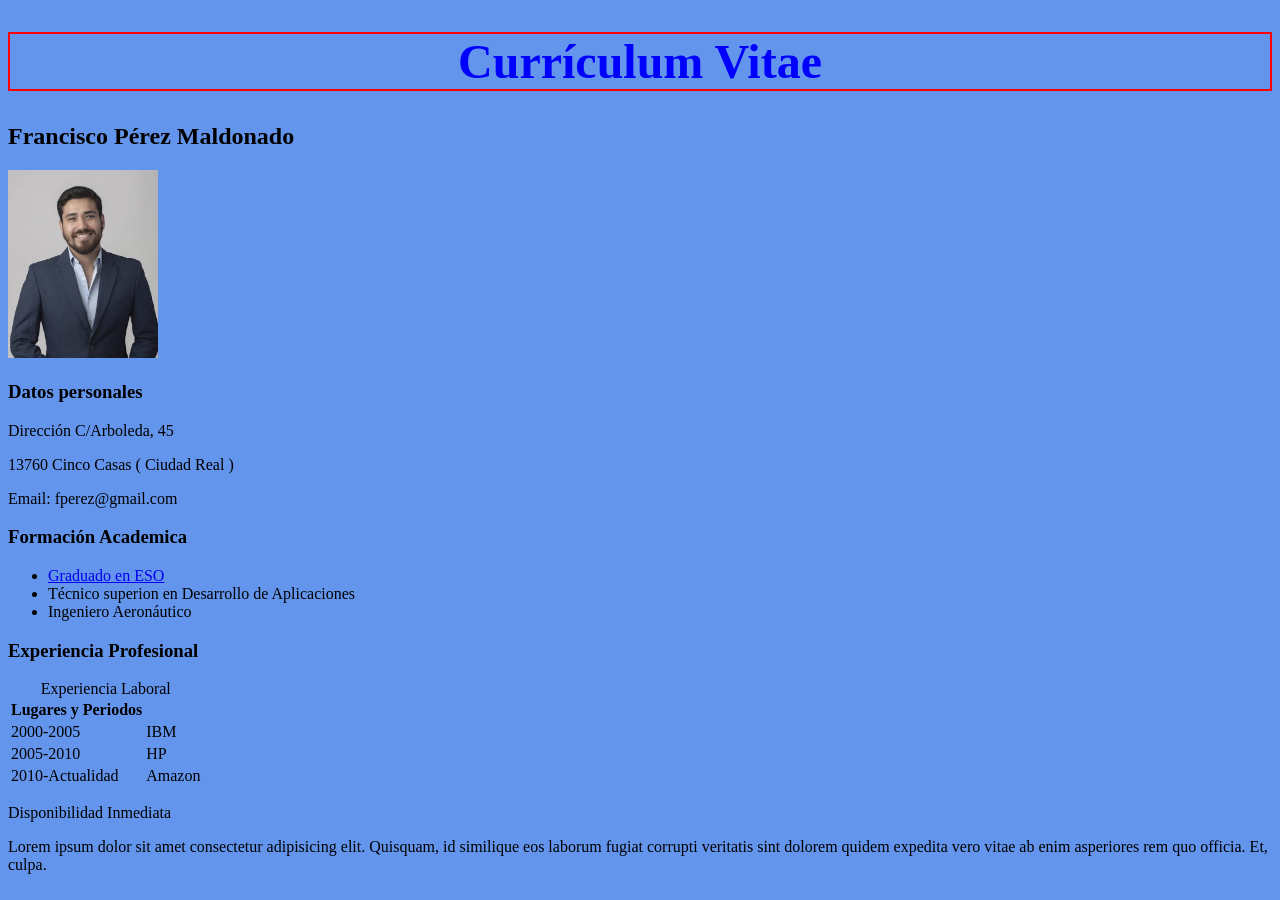
==== index.html @ 700c21ce "version 1" ====
<!DOCTYPE html>
<html lang="en">
<head>
    <meta charset="UTF-8">
    <meta name="viewport" content="width=device-width, initial-scale=1.0">
    <title>Currículum Vitae</title>
    <link rel="stylesheet" href="estilos1.css">
</head>
<body>
    <h1>Currículum Vitae</h1>
    <h2>Francisco Pérez Maldonado</h2>
    <img id="retrato" width="150" src="images.jpeg" alt="foto personal">
    <h3>Datos personales</h3>
    <p>Dirección C/Arboleda, 45</p>
    <p>13760 Cinco Casas ( Ciudad Real )</p>
    <p>Email: fperez@gmail.com</p>
    <h3>Formación Academica</h3>
    <ul>
        <li><a href="https://www.iesjuanbosco.es/">Graduado en ESO</a></li>
        <li>Técnico superion en Desarrollo de Aplicaciones</li>
        <li class="importante">Ingeniero Aeronáutico</li>
    </ul>
    <h3>Experiencia Profesional</h3>
    <table>
        <caption>Experiencia Laboral</caption>
        <tr>
            <th>Lugares y Periodos</th>
        </tr>
        <tr>
            <td>2000-2005</td>
            <td>IBM</td>
        </tr>
        <tr>
            <td>2005-2010</td>
            <td>HP</td>
        </tr>
        <tr>
            <td>2010-Actualidad</td>
            <td>Amazon</td>
        </tr>
    </table>
    <p class="titulo-grande">
        Disponibilidad Inmediata
    </p>
    <p>Lorem ipsum dolor sit amet consectetur adipisicing elit. Quisquam, id similique eos laborum fugiat corrupti veritatis sint dolorem quidem expedita vero vitae ab enim asperiores rem quo officia. Et, culpa.</p>
</body>
</html>
---- estilos1.css ----
h1 {color:blue;
    font-family: 'Times New Roman', Times, serif;
    font-weight: bold;
    font-size: 3em;
    text-align: center;
    border: 2px solid red}
body {background-color: cornflowerblue}
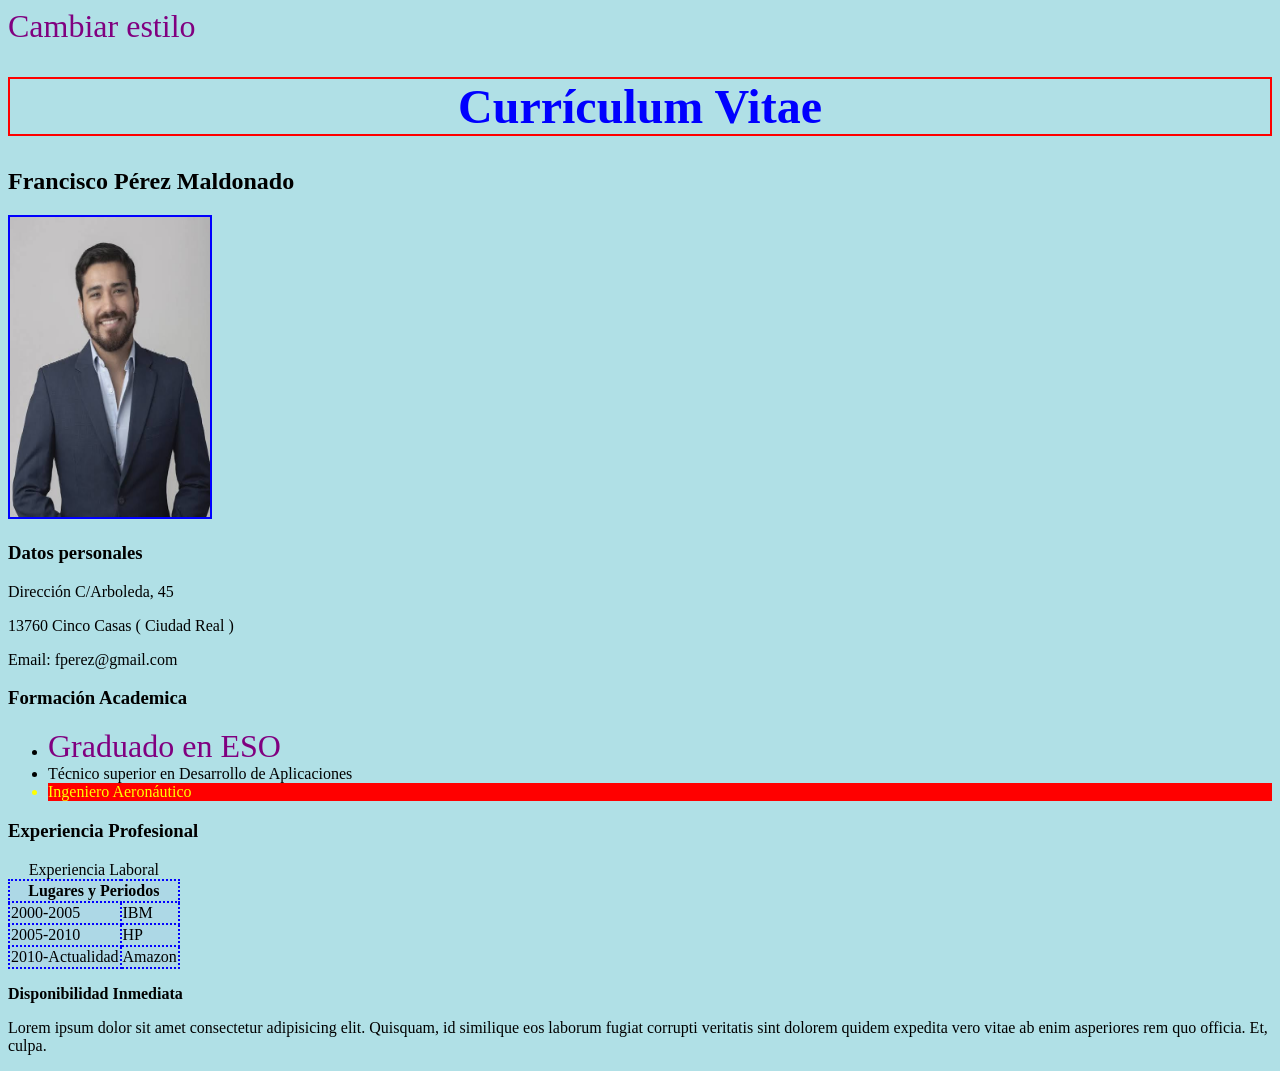
==== commit 13d6b826: "versión 2" ====
--- a/index.html
+++ b/index.html
@@ -7,6 +7,7 @@
     <link rel="stylesheet" href="estilos1.css">
 </head>
 <body>
+    <a href="index2.html">Cambiar estilo</a>
     <h1>Currículum Vitae</h1>
     <h2>Francisco Pérez Maldonado</h2>
     <img id="retrato" width="150" src="images.jpeg" alt="foto personal">
@@ -17,14 +18,14 @@
     <h3>Formación Academica</h3>
     <ul>
         <li><a href="https://www.iesjuanbosco.es/">Graduado en ESO</a></li>
-        <li>Técnico superion en Desarrollo de Aplicaciones</li>
+        <li>Técnico superior en Desarrollo de Aplicaciones</li>
         <li class="importante">Ingeniero Aeronáutico</li>
     </ul>
     <h3>Experiencia Profesional</h3>
     <table>
         <caption>Experiencia Laboral</caption>
         <tr>
-            <th>Lugares y Periodos</th>
+            <th colspan="2">Lugares y Periodos</th>
         </tr>
         <tr>
             <td>2000-2005</td>
--- a/estilos1.css
+++ b/estilos1.css
@@ -4,4 +4,24 @@
     font-size: 3em;
     text-align: center;
     border: 2px solid red}
-body {background-color: cornflowerblue}+
+a {text-decoration: none;}
+a:link {color: purple;
+    font-size: 2em;}
+a:visited {color: gray;}
+a:hover {color: red;
+    font-size: 20pt;
+    font-family: Arial, Helvetica, sans-serif;
+    background-color: yellow;}
+a:active {color: green;
+    font-weight: bold;}
+table, td, th {background-color: lightblue;
+    border: 2px dotted blue;
+    border-collapse: collapse;}
+body {background-color: powderblue}
+.importante {background-color: red;
+    color: yellow;}
+#retrato {width: 200px;
+    height: 300px;
+    border: 2px solid blue}
+.titulo-grande {font-weight: bold;}
